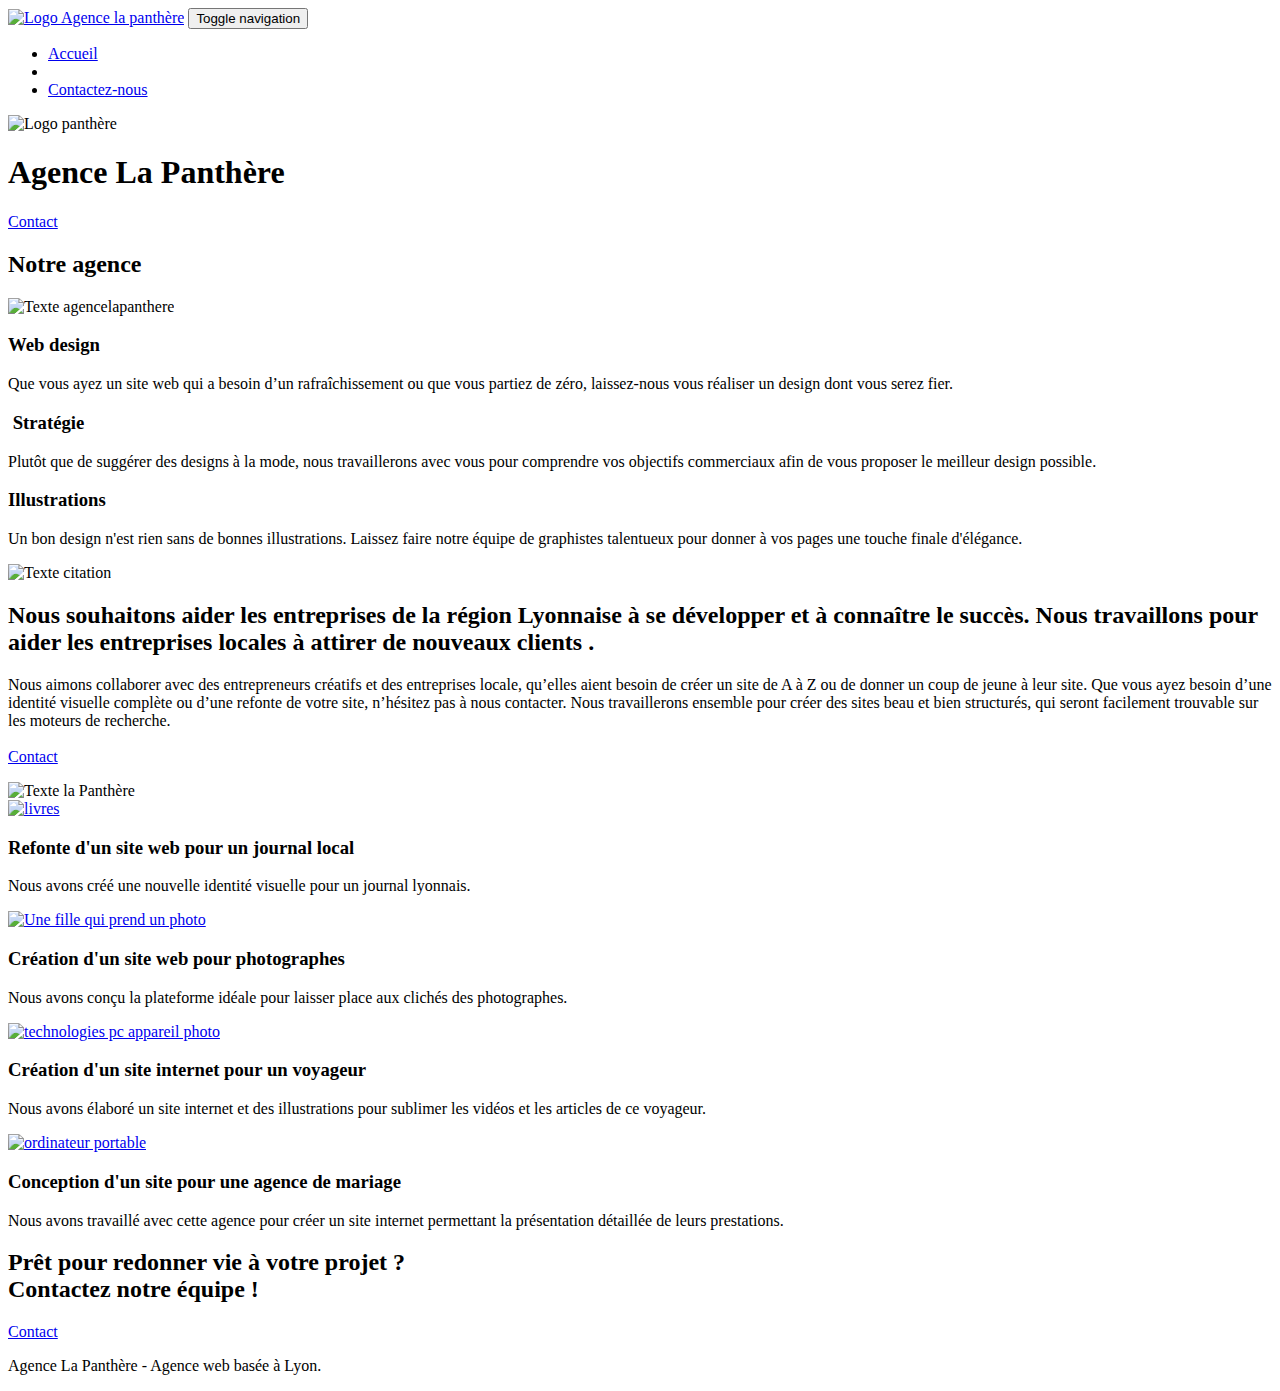
==== index.html @ a4cee4ca "fiché css modif" ====
<!DOCTYPE html>
<html lang="fr">
  <head>
    <meta charset="utf-8" />
    <meta
      name="keywords"
      content="seo, google, site web, site internet, agence design paris, agence design, agence design,agence design,agence design,agence design,agence design,agence design,agence design,agence design"
    />
    <meta
      name="description"
      content="La panthère est une agence Lyonnaise de web design"
    />
    <meta
      name="viewport"
      content="width=device-width, initial-scale=1.0, viewport-fit=cover"
    />
    <link rel="shortcut icon" type="image/png" href="favicon.jpg" />

    <link rel="stylesheet" type="text/css" href="./css/bootstrap.css" />
    <link rel="stylesheet" type="text/css" href="./style.css" />
    <link rel="stylesheet" type="text/css" href="./css/font-awesome.css" />
    <link rel="stylesheet" type="text/css" href="./css/et-line.css" />

    <title>La Panthère - Agence de Web Design</title>

    <!-- Analytics -->

    <!-- Analytics END -->
  </head>
  <body>
    <!-- Principal conteneur -->
    <div class="page-container">
      <!-- bloc-0 -->
      <div class="bloc bgc-white l-bloc" id="bloc-0">
        <div class="container bloc-sm">
          <nav class="navbar row">
            <div class="navbar-header">
              <a class="navbar-brand" href="index.html"
                ><img
                  src="img/agence-la-panthere-monochrome.webp"
                  alt="Logo Agence la panthère"
                  height="40"
              /></a>
              <button
                id="nav-toggle"
                type="button"
                class="ui-navbar-toggle navbar-toggle"
                data-toggle="collapse"
                data-target=".navbar-1"
              >
                <span class="sr-only">Toggle navigation</span
                ><span class="icon-bar"></span><span class="icon-bar"></span
                ><span class="icon-bar"></span>
              </button>
            </div>
            <div class="collapse navbar-collapse navbar-1 special-dropdown-nav">
              <ul class="site-navigation nav navbar-nav">
                <li>
                  <a href="index.html">Accueil</a>
                </li>
                <li></li>
                <li>
                  <a href="page2.html">Contactez-nous</a>
                </li>
              </ul>
            </div>
          </nav>
        </div>
      </div>
      <!-- bloc-0 END -->

      <!-- bloc-1-presentation -->
      <div
        class="bloc bgc-dark-slate-blue bg-banniere d-bloc bg-t-edge bloc-bg-texture texture-paper b-parallax"
        id="bloc-1-hero"
      >
        <div class="container bloc-lg">
          <div class="row tight-width-whitespace">
            <div class="col-sm-12">
              <img
                src="img/logo.webp"
                class="center-block image-resize-mode"
                width="100"
                alt="Logo panthère"
              />
              <h1 class="text-center hero-bloc-text tc-white">
                Agence La Panthère
              </h1>
              <div class="text-center">
                <a
                  href="page2.html"
                  class="btn btn-lg btn-clean btn-rd cta-hero btn-atomic-tangerine"
                  id="cta-hero"
                  >Contact</a
                >
              </div>
            </div>
          </div>
        </div>
      </div>
      <!-- bloc-1-presentation END -->

      <!-- bloc-2-services -->
      <div class="bloc bgc-white l-bloc" id="bloc-2-services">
        <div class="container bloc-md">
          <div class="row">
            <div class="col-sm-12 text-center">
              <h2 class="text-center hero-bloc-text tc-white">Notre agence</h2>
              <img alt="Texte agencelapanthere" src="img/title.webp" />
            </div>
          </div>
          <div class="row voffset-lg med-width-whitespace">
            <div class="col-sm-4">
              <div class="text-center">
                <span
                  class="et-icon-browser sm-shadow icon-dark-slate-blue icons icon-lg"
                ></span>
              </div>
              <h3 class="mg-md text-center">Web design</h3>
              <p class="text-center">
                Que vous ayez un site web qui a besoin d&rsquo;un
                rafraîchissement ou que vous partiez de zéro, laissez-nous vous
                réaliser un design dont vous serez fier.
              </p>
            </div>
            <div class="col-sm-4">
              <div class="text-center">
                <span
                  class="et-icon-presentation sm-shadow icon-dark-slate-blue icons icon-lg"
                ></span>
              </div>
              <h3 class="mg-md text-center">&nbsp;Stratégie</h3>
              <p class="text-center">
                Plutôt que de suggérer des designs à la mode, nous travaillerons
                avec vous pour comprendre vos objectifs commerciaux afin de vous
                proposer le meilleur design possible.<br />
              </p>
            </div>
            <div class="col-sm-4">
              <div class="text-center">
                <span
                  class="et-icon-edit sm-shadow icon-dark-slate-blue icons icon-lg"
                ></span>
              </div>
              <h3 class="mg-md text-center">Illustrations</h3>
              <p class="text-center">
                Un bon design n'est rien sans de bonnes illustrations. Laissez
                faire notre équipe de graphistes talentueux pour donner à vos
                pages une touche finale d'élégance.
              </p>
            </div>
          </div>
          <div class="row voffset-lg voffset">
            <div class="col-xs-12 col-md-8 col-md-offset-2 text-center">
              <img alt="Texte citation " src="img/citation.webp" />
            </div>
          </div>
        </div>
      </div>
      <!-- bloc-2-services END -->

      <!-- bloc-3-what-i-do -->
      <div
        class="bloc tc-white bgc-atomic-tangerine bg-presentation d-bloc bloc-bg-texture texture-paper b-parallax"
        id="bloc-3-what-i-do"
      >
        <div class="container bloc-lg">
          <div class="row tight-width-whitespace black-background">
            <div class="col-sm-12">
              <h2 class="mg-md text-center tc-white">
                Nous souhaitons aider les entreprises de la région Lyonnaise à
                se développer et à connaître le succès. Nous travaillons pour
                aider les entreprises locales à attirer de nouveaux clients .<br />
              </h2>
              <p class="text-center white">
                Nous aimons collaborer avec des entrepreneurs créatifs et des
                entreprises locale, qu’elles aient besoin de créer un site de A
                à Z ou de donner un coup de jeune à leur site. Que vous ayez
                besoin d’une identité visuelle complète ou d’une refonte de
                votre site, n’hésitez pas à nous contacter. Nous travaillerons
                ensemble pour créer des sites beau et bien structurés, qui
                seront facilement trouvable sur les moteurs de recherche.
                <br /><br /><a
                  class="btn btn-atomic-tangerine btn-clean btn-rd btn-lg cta-hero"
                  href="page2.html"
                  >Contact</a
                ><br />
              </p>
            </div>
          </div>
        </div>
      </div>
      <!-- bloc-3-what-i-do END -->

      <!-- bloc-4-portfolio -->
      <div
        class="bloc bgc-white bg-lines-h2-bg bg-repeat l-bloc"
        id="bloc-4-portfolio"
      >
        <div class="container bloc-lg">
          <div class="row">
            <div class="col-sm-12 text-center">
              <img alt="Texte la Panthère" src="img/title2.webp" />
            </div>
          </div>
          <div class="row tight-width-whitespace portfolio-row">
            <div class="col-sm-6">
              <a
                href="#"
                data-lightbox="img/1.webp"
                data-gallery-id="gallery-1"
                data-caption="Refonte d'un site web pour un journal local"
                data-frame="snapshot-lb"
                ><img
                  src="img/1.webp"
                  alt="livres"
                  class="img-responsive portfolio-thumb"
              /></a>
              <h3 class="mg-md text-center">
                Refonte d'un site web pour un journal local
              </h3>
              <p class="text-center">
                Nous avons créé une nouvelle identité visuelle pour un journal
                lyonnais.
              </p>
            </div>
            <div class="col-sm-6">
              <a
                href="#"
                data-lightbox="img/2.webp"
                data-gallery-id="gallery-1"
                data-caption="Création d'un site web pour photographes"
                data-frame="snapshot-lb"
                ><img
                  src="img/2.webp"
                  class="img-responsive portfolio-thumb"
                  alt="Une fille qui prend un photo"
              /></a>
              <h3 class="mg-md text-center">
                Création d'un site web pour photographes
              </h3>
              <p class="text-center">
                Nous avons conçu la plateforme idéale pour laisser place aux
                clichés des photographes.
              </p>
            </div>
          </div>
          <div class="row tight-width-whitespace portfolio-row">
            <div class="col-sm-6">
              <a
                href="#"
                data-lightbox="img/3.webp"
                data-gallery-id="gallery-1"
                data-caption="Création d'un site internet pour un voyageur"
                data-frame="snapshot-lb"
                ><img
                  src="img/3.webp"
                  class="img-responsive portfolio-thumb"
                  alt="technologies pc appareil photo"
              /></a>
              <h3 class="mg-md text-center">
                Création d'un site internet pour un voyageur
              </h3>
              <p class="text-center">
                Nous avons élaboré un site internet et des illustrations pour
                sublimer les vidéos et les articles de ce voyageur.
              </p>
            </div>
            <div class="col-sm-6">
              <a
                href="#"
                data-lightbox="img/4.webp"
                data-gallery-id="gallery-1"
                data-caption="Conception d'un site pour une agence de mariage"
                data-frame="snapshot-lb"
                ><img
                  src="img/4.webp"
                  class="img-responsive portfolio-thumb"
                  alt="ordinateur portable"
              /></a>
              <h3 class="mg-md text-center">
                Conception d'un site pour une agence de mariage
              </h3>
              <p class="text-center">
                Nous avons travaillé avec cette agence pour créer un site
                internet permettant la présentation détaillée de leurs
                prestations.
              </p>
            </div>
          </div>
        </div>
      </div>
      <!-- bloc-4-portfolio END -->

      <!-- bloc-5-cta -->
      <div
        class="bloc bgc-dark-slate-blue bg-banniere d-bloc bloc-bg-texture texture-paper"
        id="bloc-5-cta"
      >
        <div class="container bloc-lg">
          <div class="row">
            <h2 class="mg-md text-center tc-white">
              Prêt pour redonner vie à votre projet ?<br />Contactez notre
              équipe !
            </h2>
            <div class="col-sm-12 text-center">
              <a
                href="page2.html"
                class="btn btn-atomic-tangerine btn-clean btn-rd btn-lg cta-hero"
                >Contact</a
              >
            </div>
          </div>
        </div>
      </div>
      <!-- bloc-5-cta END -->

      <!-- Footer - bloc-8 -->
      <div class="bloc bgc-atomic-tangerine d-bloc" id="bloc-8">
        <div class="container bloc-sm">
          <div class="row">
            <div class="col-sm-12">
              <p class="text-center white">
                Agence La Panthère - Agence web basée à Lyon.<br />
              </p>
              <div class="row row-no-gutters social">
                <div class="col-sm-3">
                  <div class="text-center">
                    <a class="social" href="index.html"
                      ><span class="fa fa-twitter icon-md"></span
                    ></a>
                  </div>
                </div>
                <div class="col-sm-3">
                  <div class="text-center">
                    <a class="social" href="index.html"
                      ><span class="fa fa-facebook icon-md"></span
                    ></a>
                  </div>
                </div>
                <div class="col-sm-3">
                  <div class="text-center">
                    <a class="social" href="index.html"
                      ><span class="fa fa-dribbble icon-md"></span
                    ></a>
                  </div>
                </div>
                <div class="col-sm-3">
                  <div class="text-center">
                    <a class="social" href="index.html"
                      ><span class="fa fa-instagram icon-md"></span
                    ></a>
                  </div>
                </div>
              </div>
            </div>
          </div>
        </div>
      </div>
      <!-- Footer - bloc-8 END -->
    </div>
    <!-- Principal conteneur END -->
  </body>
</html>
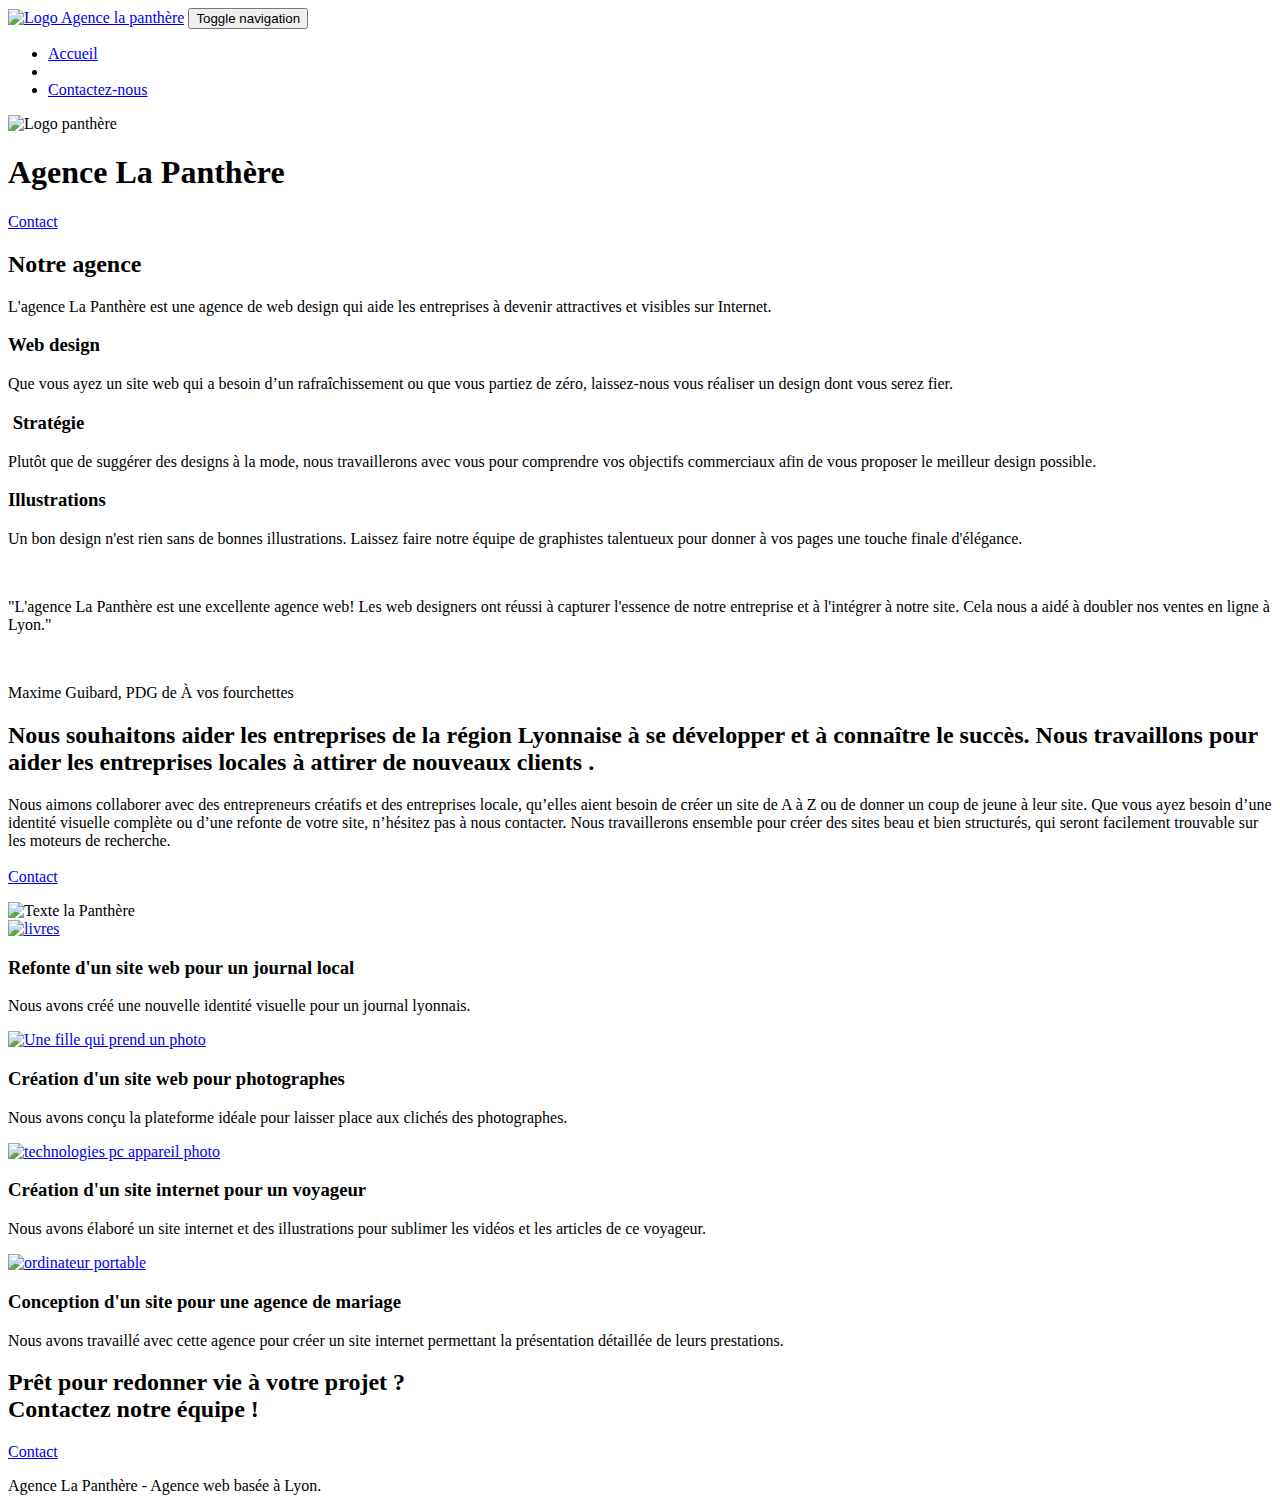
==== commit 6ad7de7d: "HTML complete" ====
--- a/index.html
+++ b/index.html
@@ -4,7 +4,8 @@
     <meta charset="utf-8" />
     <meta
       name="keywords"
-      content="seo, google, site web, site internet, agence design paris, agence design, agence design,agence design,agence design,agence design,agence design,agence design,agence design,agence design"
+      content="seo, google, site web, site internet, agence design Lyon, agence design,
+       agence design,agence design,agence design,agence design,agence design,agence design,agence design,agence design"
     />
     <meta
       name="description"
@@ -15,11 +16,10 @@
       content="width=device-width, initial-scale=1.0, viewport-fit=cover"
     />
     <link rel="shortcut icon" type="image/png" href="favicon.jpg" />
-
-    <link rel="stylesheet" type="text/css" href="./css/bootstrap.css" />
-    <link rel="stylesheet" type="text/css" href="./style.css" />
-    <link rel="stylesheet" type="text/css" href="./css/font-awesome.css" />
-    <link rel="stylesheet" type="text/css" href="./css/et-line.css" />
+    <link rel="stylesheet" type="text/css" href="./css/bootstrap.min.css" />
+    <link rel="stylesheet" type="text/css" href="./style.min.css" />
+    <link rel="stylesheet" type="text/css" href="./css/font-awesome.min.css" />
+    <link rel="stylesheet" type="text/css" href="./css/et-line.min.css" />
 
     <title>La Panthère - Agence de Web Design</title>
 
@@ -106,7 +106,8 @@
           <div class="row">
             <div class="col-sm-12 text-center">
               <h2 class="text-center hero-bloc-text tc-white">Notre agence</h2>
-              <img alt="Texte agencelapanthere" src="img/title.webp" />
+              <p>L'agence La Panthère est une agence de web design qui aide les entreprises à devenir attractives et visibles sur Internet.</p>
+              
             </div>
           </div>
           <div class="row voffset-lg med-width-whitespace">
@@ -151,8 +152,10 @@
             </div>
           </div>
           <div class="row voffset-lg voffset">
-            <div class="col-xs-12 col-md-8 col-md-offset-2 text-center">
-              <img alt="Texte citation " src="img/citation.webp" />
+            <br class="col-xs-12 col-md-8 col-md-offset-2 text-center">
+              <p class="text-center">"L'agence La Panthère est une excellente agence web! Les web designers ont réussi à capturer l'essence de notre entreprise et à l'intégrer à notre site. Cela nous a aidé à doubler nos ventes en ligne à Lyon."</p>
+            <br/> <p class="text-center">Maxime Guibard, PDG de À vos fourchettes</p>
+              
             </div>
           </div>
         </div>
@@ -356,9 +359,14 @@
             </div>
           </div>
         </div>
-      </div>
+    </div>
       <!-- Footer - bloc-8 END -->
-    </div>
+    
     <!-- Principal conteneur END -->
+    <script src="./js/jquery-2.1.0.min.js" defer></script>
+    <script src="./js/bootstrap.min.js" defer></script>
+    <script src="./js/blocs.min.js" defer></script>
+    <script src="./js/jquery.touchSwipe.min.js" defer></script>
+    <script src="./js/gmaps.min.js" defer></script>
   </body>
 </html>
